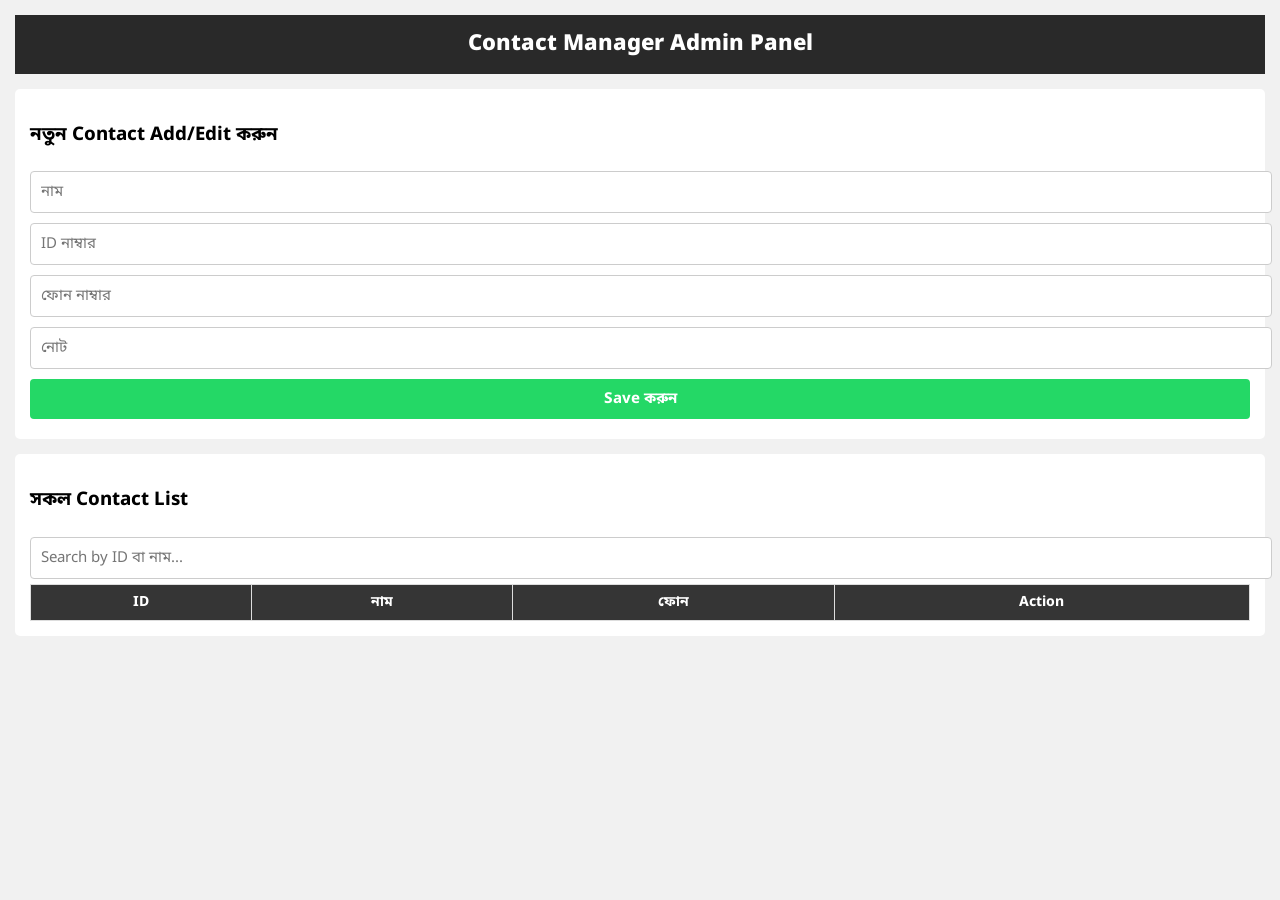
==== admin-panel.html @ fa983d66 "Create admin-panel.html" ====
<!DOCTYPE html>
<html lang="bn">
<head>
<meta charset="UTF-8">
<meta name="viewport" content="width=device-width, initial-scale=1.0">
<title>Contact Manager Admin</title>
<link href="https://fonts.googleapis.com/css2?family=Noto+Sans+Bengali:wght@400;700&display=swap" rel="stylesheet">
<link rel="stylesheet" href="https://cdnjs.cloudflare.com/ajax/libs/font-awesome/6.5.2/css/all.min.css">
<style>
body{font-family:"Noto Sans Bengali";background:#f1f1f1;margin:0;padding:15px}
.header{background:#292929;color:#fff;padding:15px;text-align:center;font-size:22px;font-weight:800;margin-bottom:15px}
.box{background:#fff;padding:15px;border-radius:5px;margin-bottom:15px}
input,button{width:100%;padding:10px;margin:5px 0;border:1px solid #ccc;border-radius:4px;font-size:15px;font-family:"Noto Sans Bengali"}
button{background:#24d866;color:#fff;border:none;font-weight:700;cursor:pointer}
button.del{background:#d32f2f}
table{width:100%;background:#fff;border-collapse:collapse;font-size:14px}
th,td{border:1px solid #ddd;padding:8px;text-align:center}
th{background:#353535;color:#fff}
</style>
</head>
<body>
<div class="header">Contact Manager Admin Panel</div>

<div class="box">
  <h3>নতুন Contact Add/Edit করুন</h3>
  <input type="hidden" id="editIndex">
  <input type="text" id="name" placeholder="নাম">
  <input type="text" id="id" placeholder="ID নাম্বার">
  <input type="text" id="phone" placeholder="ফোন নাম্বার">
  <input type="text" id="note" placeholder="নোট">
  <button onclick="saveData()">Save করুন</button>
</div>

<div class="box">
  <h3>সকল Contact List</h3>
  <input type="text" id="search" onkeyup="loadData()" placeholder="Search by ID বা নাম...">
  <table id="dataTable">
    <tr><th>ID</th><th>নাম</th><th>ফোন</th><th>Action</th></tr>
  </table>
</div>

<script>
let data = JSON.parse(localStorage.getItem('contacts')) || [];

function saveData(){
  const name = document.getElementById('name').value;
  const id = document.getElementById('id').value;
  const phone = document.getElementById('phone').value;
  const note = document.getElementById('note').value;
  const editIndex = document.getElementById('editIndex').value;

  if(!name ||!id) return alert("নাম এবং ID দিতে হবে");

  const obj = {name,id,phone,note};

  if(editIndex === ""){
    data.push(obj);
  } else {
    data[editIndex] = obj;
    document.getElementById('editIndex').value = "";
  }

  localStorage.setItem('contacts', JSON.stringify(data));
  clearForm();
  loadData();
}

function loadData(){
  const search = document.getElementById('search').value.toLowerCase();
  let table = "<tr><th>ID</th><th>নাম</th><th>ফোন</th><th>Action</th></tr>";

  data.filter(item => item.id.toLowerCase().includes(search) || item.name.toLowerCase().includes(search))
 .forEach((item,index)=>{
    table += `<tr>
      <td>${item.id}</td>
      <td>${item.name}</td>
      <td>${item.phone}</td>
      <td>
        <button onclick="editData(${index})">Edit</button>
        <button class="del" onclick="deleteData(${index})">Delete</button>
      </td>
    </tr>`;
  });
  document.getElementById('dataTable').innerHTML = table;
}

function editData(index){
  document.getElementById('editIndex').value = index;
  document.getElementById('name').value = data[index].name;
  document.getElementById('id').value = data[index].id;
  document.getElementById('phone').value = data[index].phone;
  document.getElementById('note').value = data[index].note;
}

function deleteData(index){
  if(confirm("Delete করবেন?")){
    data.splice(index,1);
    localStorage.setItem('contacts', JSON.stringify(data));
    loadData();
  }
}

function clearForm(){
  document.getElementById('name').value = "";
  document.getElementById('id').value = "";
  document.getElementById('phone').value = "";
  document.getElementById('note').value = "";
}

loadData();
</script>
</body>
</html>
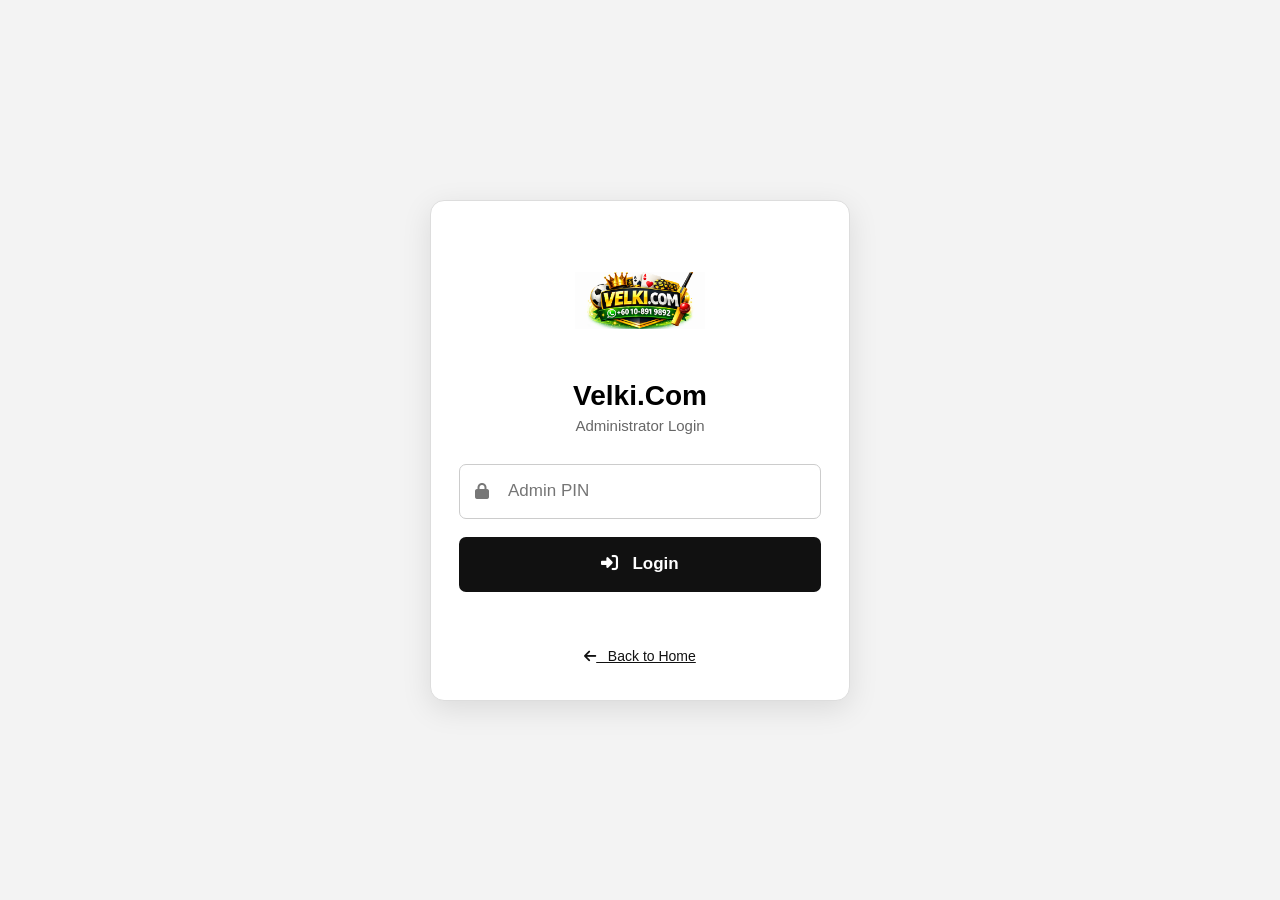
==== commit 952884a6: "Update admin-panel.html" ====
--- a/admin-panel.html
+++ b/admin-panel.html
@@ -1,113 +1,1501 @@
 <!DOCTYPE html>
 <html lang="bn">
+
 <head>
+
 <meta charset="UTF-8">
-<meta name="viewport" content="width=device-width, initial-scale=1.0">
-<title>Contact Manager Admin</title>
-<link href="https://fonts.googleapis.com/css2?family=Noto+Sans+Bengali:wght@400;700&display=swap" rel="stylesheet">
-<link rel="stylesheet" href="https://cdnjs.cloudflare.com/ajax/libs/font-awesome/6.5.2/css/all.min.css">
+
+<meta name="viewport"
+      content="width=device-width,
+      initial-scale=1.0,
+      maximum-scale=1.0">
+
+<meta name="theme-color"
+      content="#111111">
+
+<title>Velki.Com - Admin Panel</title>
+
+<link rel="preconnect"
+      href="https://fonts.googleapis.com">
+
+<link rel="preconnect"
+      href="https://fonts.gstatic.com"
+      crossorigin>
+
+<link href="https://fonts.googleapis.com/css2?family=Noto+Sans+Bengali:wght@400;500;600;700;800&display=swap"
+      rel="stylesheet">
+
+<link rel="stylesheet"
+      href="https://cdnjs.cloudflare.com/ajax/libs/font-awesome/6.5.2/css/all.min.css">
+
+
 <style>
-body{font-family:"Noto Sans Bengali";background:#f1f1f1;margin:0;padding:15px}
-.header{background:#292929;color:#fff;padding:15px;text-align:center;font-size:22px;font-weight:800;margin-bottom:15px}
-.box{background:#fff;padding:15px;border-radius:5px;margin-bottom:15px}
-input,button{width:100%;padding:10px;margin:5px 0;border:1px solid #ccc;border-radius:4px;font-size:15px;font-family:"Noto Sans Bengali"}
-button{background:#24d866;color:#fff;border:none;font-weight:700;cursor:pointer}
-button.del{background:#d32f2f}
-table{width:100%;background:#fff;border-collapse:collapse;font-size:14px}
-th,td{border:1px solid #ddd;padding:8px;text-align:center}
-th{background:#353535;color:#fff}
+
+*{
+    margin:0;
+    padding:0;
+    box-sizing:border-box;
+    -webkit-tap-highlight-color:transparent;
+}
+
+
+body{
+
+    background:#f3f3f3;
+
+    color:#111;
+
+    font-family:
+        Arial,
+        "Noto Sans Bengali",
+        sans-serif;
+
+    overflow-x:hidden;
+
+}
+
+
+button,
+input,
+select,
+textarea{
+
+    font-family:inherit;
+
+}
+
+
+/* =====================================================
+   HEADER
+===================================================== */
+
+.admin-header{
+
+    position:sticky;
+
+    top:0;
+
+    z-index:1000;
+
+    min-height:70px;
+
+    background:#111;
+
+    color:#fff;
+
+    display:flex;
+
+    align-items:center;
+
+    justify-content:space-between;
+
+    padding:10px 18px;
+
+}
+
+
+.header-left{
+
+    display:flex;
+
+    align-items:center;
+
+    gap:12px;
+
+}
+
+
+.header-logo{
+
+    width:48px;
+
+    height:48px;
+
+    object-fit:contain;
+
+    background:#fff;
+
+    border-radius:7px;
+
+}
+
+
+.header-title{
+
+    font-size:20px;
+
+    font-weight:800;
+
+}
+
+
+.logout-btn{
+
+    border:0;
+
+    background:#fff;
+
+    color:#111;
+
+    padding:10px 14px;
+
+    border-radius:6px;
+
+    font-weight:700;
+
+    cursor:pointer;
+
+}
+
+
+/* =====================================================
+   MAIN
+===================================================== */
+
+.admin-main{
+
+    width:100%;
+
+    max-width:1100px;
+
+    margin:auto;
+
+    padding:20px 15px 60px;
+
+}
+
+
+/* =====================================================
+   DASHBOARD CARDS
+===================================================== */
+
+.stats{
+
+    display:grid;
+
+    grid-template-columns:
+        repeat(4,1fr);
+
+    gap:12px;
+
+    margin-bottom:20px;
+
+}
+
+
+.stat-card{
+
+    background:#fff;
+
+    border:1px solid #ddd;
+
+    border-radius:9px;
+
+    padding:18px;
+
+}
+
+
+.stat-card i{
+
+    font-size:24px;
+
+    margin-bottom:10px;
+
+}
+
+
+.stat-number{
+
+    font-size:28px;
+
+    font-weight:800;
+
+}
+
+
+.stat-label{
+
+    color:#666;
+
+    font-size:14px;
+
+    margin-top:4px;
+
+}
+
+
+/* =====================================================
+   PANEL
+===================================================== */
+
+.panel{
+
+    background:#fff;
+
+    border:1px solid #ddd;
+
+    border-radius:10px;
+
+    margin-bottom:20px;
+
+    overflow:hidden;
+
+}
+
+
+.panel-title{
+
+    padding:16px 18px;
+
+    background:#f1f1f1;
+
+    border-bottom:1px solid #ddd;
+
+    font-size:19px;
+
+    font-weight:800;
+
+    display:flex;
+
+    align-items:center;
+
+    justify-content:space-between;
+
+    gap:10px;
+
+}
+
+
+.panel-body{
+
+    padding:18px;
+
+}
+
+
+/* =====================================================
+   FORM
+===================================================== */
+
+.form-grid{
+
+    display:grid;
+
+    grid-template-columns:
+        repeat(2,1fr);
+
+    gap:15px;
+
+}
+
+
+.form-group{
+
+    display:flex;
+
+    flex-direction:column;
+
+    gap:7px;
+
+}
+
+
+.form-group.full{
+
+    grid-column:1 / -1;
+
+}
+
+
+.form-group label{
+
+    font-size:14px;
+
+    font-weight:700;
+
+    color:#555;
+
+}
+
+
+.form-group input,
+.form-group select{
+
+    width:100%;
+
+    height:48px;
+
+    border:1px solid #ccc;
+
+    border-radius:6px;
+
+    padding:0 13px;
+
+    outline:none;
+
+    font-size:16px;
+
+    background:#fff;
+
+}
+
+
+.form-group input:focus,
+.form-group select:focus{
+
+    border-color:#111;
+
+}
+
+
+.brand-input{
+
+    display:flex;
+
+    gap:7px;
+
+}
+
+
+.brand-input input{
+
+    flex:1;
+
+}
+
+
+.small-btn{
+
+    min-width:48px;
+
+    border:0;
+
+    border-radius:6px;
+
+    background:#111;
+
+    color:#fff;
+
+    cursor:pointer;
+
+}
+
+
+.brands-list{
+
+    display:flex;
+
+    flex-wrap:wrap;
+
+    gap:7px;
+
+    margin-top:8px;
+
+}
+
+
+.brand-tag{
+
+    display:inline-flex;
+
+    align-items:center;
+
+    gap:7px;
+
+    padding:6px 9px;
+
+    background:#eee;
+
+    border-radius:5px;
+
+    font-size:13px;
+
+    font-weight:700;
+
+}
+
+
+.brand-remove{
+
+    border:0;
+
+    background:transparent;
+
+    cursor:pointer;
+
+    font-weight:800;
+
+}
+
+
+.form-actions{
+
+    display:flex;
+
+    flex-wrap:wrap;
+
+    gap:8px;
+
+    margin-top:18px;
+
+}
+
+
+.btn{
+
+    min-height:46px;
+
+    padding:0 18px;
+
+    border:0;
+
+    border-radius:6px;
+
+    font-size:15px;
+
+    font-weight:800;
+
+    cursor:pointer;
+
+}
+
+
+.btn-primary{
+
+    background:#111;
+
+    color:#fff;
+
+}
+
+
+.btn-secondary{
+
+    background:#e8e8e8;
+
+    color:#111;
+
+}
+
+
+.btn-danger{
+
+    background:#d00000;
+
+    color:#fff;
+
+}
+
+
+.btn-success{
+
+    background:#168a35;
+
+    color:#fff;
+
+}
+
+
+/* =====================================================
+   SEARCH
+===================================================== */
+
+.toolbar{
+
+    display:flex;
+
+    gap:8px;
+
+    flex-wrap:wrap;
+
+}
+
+
+.toolbar input{
+
+    flex:1;
+
+    min-width:200px;
+
+    height:46px;
+
+    border:1px solid #ccc;
+
+    border-radius:6px;
+
+    padding:0 13px;
+
+    font-size:15px;
+
+    outline:none;
+
+}
+
+
+.toolbar select{
+
+    height:46px;
+
+    border:1px solid #ccc;
+
+    border-radius:6px;
+
+    padding:0 12px;
+
+    background:#fff;
+
+}
+
+
+/* =====================================================
+   TABLE
+===================================================== */
+
+.table-wrap{
+
+    width:100%;
+
+    overflow-x:auto;
+
+}
+
+
+table{
+
+    width:100%;
+
+    min-width:850px;
+
+    border-collapse:collapse;
+
+}
+
+
+th,
+td{
+
+    border-bottom:1px solid #ddd;
+
+    padding:11px 9px;
+
+    text-align:left;
+
+    font-size:14px;
+
+}
+
+
+th{
+
+    background:#111;
+
+    color:#fff;
+
+    font-weight:800;
+
+}
+
+
+tr:nth-child(even){
+
+    background:#f6f6f6;
+
+}
+
+
+.type-badge{
+
+    display:inline-block;
+
+    padding:5px 8px;
+
+    border-radius:4px;
+
+    background:#e8e8e8;
+
+    font-size:12px;
+
+    font-weight:800;
+
+}
+
+
+.status-badge{
+
+    display:inline-block;
+
+    padding:5px 8px;
+
+    border-radius:4px;
+
+    font-size:12px;
+
+    font-weight:800;
+
+}
+
+
+.status-active{
+
+    background:#dff5e4;
+
+    color:#16752c;
+
+}
+
+
+.status-disabled{
+
+    background:#f8dddd;
+
+    color:#a00000;
+
+}
+
+
+.action-buttons{
+
+    display:flex;
+
+    gap:5px;
+
+    flex-wrap:wrap;
+
+}
+
+
+.action-buttons button{
+
+    border:0;
+
+    padding:7px 9px;
+
+    border-radius:4px;
+
+    cursor:pointer;
+
+    font-weight:700;
+
+}
+
+
+.edit-btn{
+
+    background:#ddd;
+
+}
+
+
+.delete-btn{
+
+    background:#d00000;
+
+    color:#fff;
+
+}
+
+
+.toggle-btn{
+
+    background:#111;
+
+    color:#fff;
+
+}
+
+
+/* =====================================================
+   IMPORT / EXPORT
+===================================================== */
+
+.data-actions{
+
+    display:flex;
+
+    flex-wrap:wrap;
+
+    gap:8px;
+
+}
+
+
+.hidden-file{
+
+    display:none;
+
+}
+
+
+/* =====================================================
+   NOTICE
+===================================================== */
+
+.notice{
+
+    padding:12px 14px;
+
+    background:#f1f1f1;
+
+    border:1px solid #ddd;
+
+    border-radius:6px;
+
+    margin-bottom:15px;
+
+    font-size:14px;
+
+    line-height:1.7;
+
+}
+
+
+.success-message{
+
+    color:#168a35;
+
+    font-weight:700;
+
+}
+
+
+.error-message{
+
+    color:#d00000;
+
+    font-weight:700;
+
+}
+
+
+/* =====================================================
+   RESPONSIVE
+===================================================== */
+
+@media(max-width:750px){
+
+    .stats{
+
+        grid-template-columns:
+            repeat(2,1fr);
+
+    }
+
+
+    .form-grid{
+
+        grid-template-columns:1fr;
+
+    }
+
+
+    .form-group.full{
+
+        grid-column:auto;
+
+    }
+
+
+    .admin-header{
+
+        padding:9px 12px;
+
+    }
+
+
+    .header-title{
+
+        font-size:17px;
+
+    }
+
+
+    .logout-btn{
+
+        padding:9px 10px;
+
+    }
+
+}
+
+
+@media(max-width:420px){
+
+    .stats{
+
+        gap:8px;
+
+    }
+
+
+    .stat-card{
+
+        padding:13px;
+
+    }
+
+
+    .stat-number{
+
+        font-size:23px;
+
+    }
+
+
+    .panel-body{
+
+        padding:13px;
+
+    }
+
+
+    .form-actions .btn{
+
+        width:100%;
+
+    }
+
+}
+
 </style>
+
 </head>
+
+
 <body>
-<div class="header">Contact Manager Admin Panel</div>
-
-<div class="box">
-  <h3>নতুন Contact Add/Edit করুন</h3>
-  <input type="hidden" id="editIndex">
-  <input type="text" id="name" placeholder="নাম">
-  <input type="text" id="id" placeholder="ID নাম্বার">
-  <input type="text" id="phone" placeholder="ফোন নাম্বার">
-  <input type="text" id="note" placeholder="নোট">
-  <button onclick="saveData()">Save করুন</button>
-</div>
-
-<div class="box">
-  <h3>সকল Contact List</h3>
-  <input type="text" id="search" onkeyup="loadData()" placeholder="Search by ID বা নাম...">
-  <table id="dataTable">
-    <tr><th>ID</th><th>নাম</th><th>ফোন</th><th>Action</th></tr>
-  </table>
-</div>
-
-<script>
-let data = JSON.parse(localStorage.getItem('contacts')) || [];
-
-function saveData(){
-  const name = document.getElementById('name').value;
-  const id = document.getElementById('id').value;
-  const phone = document.getElementById('phone').value;
-  const note = document.getElementById('note').value;
-  const editIndex = document.getElementById('editIndex').value;
-
-  if(!name ||!id) return alert("নাম এবং ID দিতে হবে");
-
-  const obj = {name,id,phone,note};
-
-  if(editIndex === ""){
-    data.push(obj);
-  } else {
-    data[editIndex] = obj;
-    document.getElementById('editIndex').value = "";
-  }
-
-  localStorage.setItem('contacts', JSON.stringify(data));
-  clearForm();
-  loadData();
-}
-
-function loadData(){
-  const search = document.getElementById('search').value.toLowerCase();
-  let table = "<tr><th>ID</th><th>নাম</th><th>ফোন</th><th>Action</th></tr>";
-
-  data.filter(item => item.id.toLowerCase().includes(search) || item.name.toLowerCase().includes(search))
- .forEach((item,index)=>{
-    table += `<tr>
-      <td>${item.id}</td>
-      <td>${item.name}</td>
-      <td>${item.phone}</td>
-      <td>
-        <button onclick="editData(${index})">Edit</button>
-        <button class="del" onclick="deleteData(${index})">Delete</button>
-      </td>
-    </tr>`;
-  });
-  document.getElementById('dataTable').innerHTML = table;
-}
-
-function editData(index){
-  document.getElementById('editIndex').value = index;
-  document.getElementById('name').value = data[index].name;
-  document.getElementById('id').value = data[index].id;
-  document.getElementById('phone').value = data[index].phone;
-  document.getElementById('note').value = data[index].note;
-}
-
-function deleteData(index){
-  if(confirm("Delete করবেন?")){
-    data.splice(index,1);
-    localStorage.setItem('contacts', JSON.stringify(data));
-    loadData();
-  }
-}
-
-function clearForm(){
-  document.getElementById('name').value = "";
-  document.getElementById('id').value = "";
-  document.getElementById('phone').value = "";
-  document.getElementById('note').value = "";
-}
-
-loadData();
-</script>
+
+
+<!-- =====================================================
+     HEADER
+===================================================== -->
+
+<header class="admin-header">
+
+
+<div class="header-left">
+
+<img
+    src="logo.png"
+    class="header-logo"
+    alt="Velki">
+
+<div class="header-title">
+Velki.Com Admin
+</div>
+
+</div>
+
+
+<button
+    class="logout-btn"
+    id="logoutBtn">
+
+<i class="fa-solid fa-right-from-bracket"></i>
+
+Logout
+
+</button>
+
+
+</header>
+
+
+<!-- =====================================================
+     MAIN
+===================================================== -->
+
+<main class="admin-main">
+
+
+<!-- STATS -->
+
+<section class="stats">
+
+
+<div class="stat-card">
+
+<i class="fa-solid fa-users"></i>
+
+<div
+    class="stat-number"
+    id="totalCount">
+
+0
+
+</div>
+
+<div class="stat-label">
+মোট এজেন্ট
+</div>
+
+</div>
+
+
+<div class="stat-card">
+
+<i class="fa-solid fa-crown"></i>
+
+<div
+    class="stat-number"
+    id="masterCount">
+
+0
+
+</div>
+
+<div class="stat-label">
+Master
+</div>
+
+</div>
+
+
+<div class="stat-card">
+
+<i class="fa-solid fa-star"></i>
+
+<div
+    class="stat-number"
+    id="superCount">
+
+0
+
+</div>
+
+<div class="stat-label">
+Super
+</div>
+
+</div>
+
+
+<div class="stat-card">
+
+<i class="fa-solid fa-user-shield"></i>
+
+<div
+    class="stat-number"
+    id="adminCount">
+
+0
+
+</div>
+
+<div class="stat-label">
+Sub Admin
+</div>
+
+</div>
+
+
+</section>
+
+
+<!-- =====================================================
+     ADD / EDIT
+===================================================== -->
+
+<section class="panel">
+
+
+<div class="panel-title">
+
+<span id="formTitle">
+নতুন Agent যোগ করুন
+</span>
+
+</div>
+
+
+<div class="panel-body">
+
+
+<div
+    id="formMessage"
+    class="notice"
+    style="display:none;">
+</div>
+
+
+<form id="agentForm">
+
+
+<input
+    type="hidden"
+    id="editOriginalId">
+
+
+<div class="form-grid">
+
+
+<!-- ID -->
+
+<div class="form-group">
+
+<label>
+Agent ID *
+</label>
+
+<input
+    type="text"
+    id="agentId"
+    placeholder="যেমন: 108"
+    autocomplete="off"
+    required>
+
+</div>
+
+
+<!-- TYPE -->
+
+<div class="form-group">
+
+<label>
+Agent Type *
+</label>
+
+<select id="agentType">
+
+<option value="master">
+Master Agent
+</option>
+
+<option value="super">
+Super Agent
+</option>
+
+<option value="admin">
+Sub Admin
+</option>
+
+</select>
+
+</div>
+
+
+<!-- PHONE -->
+
+<div class="form-group">
+
+<label>
+Phone Number *
+</label>
+
+<input
+    type="text"
+    id="agentPhone"
+    placeholder="+855xxxxxxxxx"
+    autocomplete="off"
+    required>
+
+</div>
+
+
+<!-- STATUS -->
+
+<div class="form-group">
+
+<label>
+Status
+</label>
+
+<select id="agentStatus">
+
+<option value="active">
+Active
+</option>
+
+<option value="disabled">
+Disabled
+</option>
+
+</select>
+
+</div>
+
+
+<!-- BRAND -->
+
+<div class="form-group full">
+
+<label>
+Brand যোগ করুন
+</label>
+
+
+<div class="brand-input">
+
+<input
+    type="text"
+    id="brandInput"
+    placeholder="যেমন: VELKI">
+
+<button
+    type="button"
+    class="small-btn"
+    id="addBrandBtn">
+
+<i class="fa-solid fa-plus"></i>
+
+</button>
+
+</div>
+
+
+<div
+    class="brands-list"
+    id="brandsList">
+</div>
+
+</div>
+
+
+</div>
+
+
+<div class="form-actions">
+
+
+<button
+    type="submit"
+    class="btn btn-primary">
+
+<i class="fa-solid fa-floppy-disk"></i>
+
+&nbsp;
+
+<span id="saveButtonText">
+Save Agent
+</span>
+
+</button>
+
+
+<button
+    type="button"
+    class="btn btn-secondary"
+    id="clearFormBtn">
+
+<i class="fa-solid fa-rotate-left"></i>
+
+&nbsp;
+
+Clear
+
+</button>
+
+
+</div>
+
+
+</form>
+
+</div>
+
+</section>
+
+
+<!-- =====================================================
+     SEARCH / FILTER
+===================================================== -->
+
+<section class="panel">
+
+
+<div class="panel-title">
+
+Agent Management
+
+</div>
+
+
+<div class="panel-body">
+
+
+<div class="toolbar">
+
+
+<input
+    type="search"
+    id="tableSearch"
+    placeholder="Agent ID / Phone / Brand দিয়ে খুঁজুন...">
+
+
+<select id="tableFilter">
+
+<option value="all">
+সকল
+</option>
+
+<option value="master">
+Master
+</option>
+
+<option value="super">
+Super
+</option>
+
+<option value="admin">
+Sub Admin
+</option>
+
+<option value="active">
+Active
+</option>
+
+<option value="disabled">
+Disabled
+</option>
+
+</select>
+
+
+</div>
+
+
+</div>
+
+</section>
+
+
+<!-- =====================================================
+     AGENT TABLE
+===================================================== -->
+
+<section class="panel">
+
+
+<div class="panel-title">
+
+<span>
+Agent List
+</span>
+
+<span
+    id="visibleCount"
+    style="font-size:13px;color:#666;">
+0
+</span>
+
+</div>
+
+
+<div class="table-wrap">
+
+
+<table>
+
+
+<thead>
+
+<tr>
+
+<th>
+ID
+</th>
+
+<th>
+Type
+</th>
+
+<th>
+Phone
+</th>
+
+<th>
+Brand
+</th>
+
+<th>
+Status
+</th>
+
+<th>
+Action
+</th>
+
+</tr>
+
+</thead>
+
+
+<tbody id="agentTableBody">
+</tbody>
+
+
+</table>
+
+
+</div>
+
+
+</section>
+
+
+<!-- =====================================================
+     DATA BACKUP
+===================================================== -->
+
+<section class="panel">
+
+
+<div class="panel-title">
+
+Data Backup & Restore
+
+</div>
+
+
+<div class="panel-body">
+
+
+<div class="notice">
+
+<strong>Backup:</strong>
+Agent data JSON ফাইলে সংরক্ষণ করুন।
+
+<br>
+
+<strong>Restore:</strong>
+আগের JSON ফাইল আবার Import করতে পারবেন।
+
+</div>
+
+
+<div class="data-actions">
+
+
+<button
+    class="btn btn-primary"
+    id="exportBtn">
+
+<i class="fa-solid fa-download"></i>
+
+&nbsp;
+
+Export JSON
+
+</button>
+
+
+<label
+    class="btn btn-secondary">
+
+<i class="fa-solid fa-upload"></i>
+
+&nbsp;
+
+Import JSON
+
+<input
+    type="file"
+    id="importFile"
+    class="hidden-file"
+    accept=".json,application/json">
+
+</label>
+
+
+<button
+    class="btn btn-danger"
+    id="resetDataBtn">
+
+<i class="fa-solid fa-trash"></i>
+
+&nbsp;
+
+Reset Default
+
+</button>
+
+
+</div>
+
+</div>
+
+</section>
+
+
+<!-- =====================================================
+     PIN CHANGE
+===================================================== -->
+
+<section class="panel">
+
+
+<div class="panel-title">
+
+Admin PIN পরিবর্তন
+
+</div>
+
+
+<div class="panel-body">
+
+
+<div class="form-grid">
+
+
+<div class="form-group">
+
+<label>
+নতুন PIN
+</label>
+
+<input
+    type="password"
+    id="newPin"
+    inputmode="numeric"
+    placeholder="নতুন PIN">
+
+</div>
+
+
+<div class="form-group">
+
+<label>
+PIN Confirm
+</label>
+
+<input
+    type="password"
+    id="confirmPin"
+    inputmode="numeric"
+    placeholder="আবার PIN লিখুন">
+
+</div>
+
+</div>
+
+
+<div class="form-actions">
+
+<button
+    class="btn btn-primary"
+    id="changePinBtn">
+
+<i class="fa-solid fa-key"></i>
+
+&nbsp;
+
+Change PIN
+
+</button>
+
+</div>
+
+
+</div>
+
+</section>
+
+
+</main>
+
+
+<script src="admin.js"></script>
+
+
 </body>
+
 </html>
